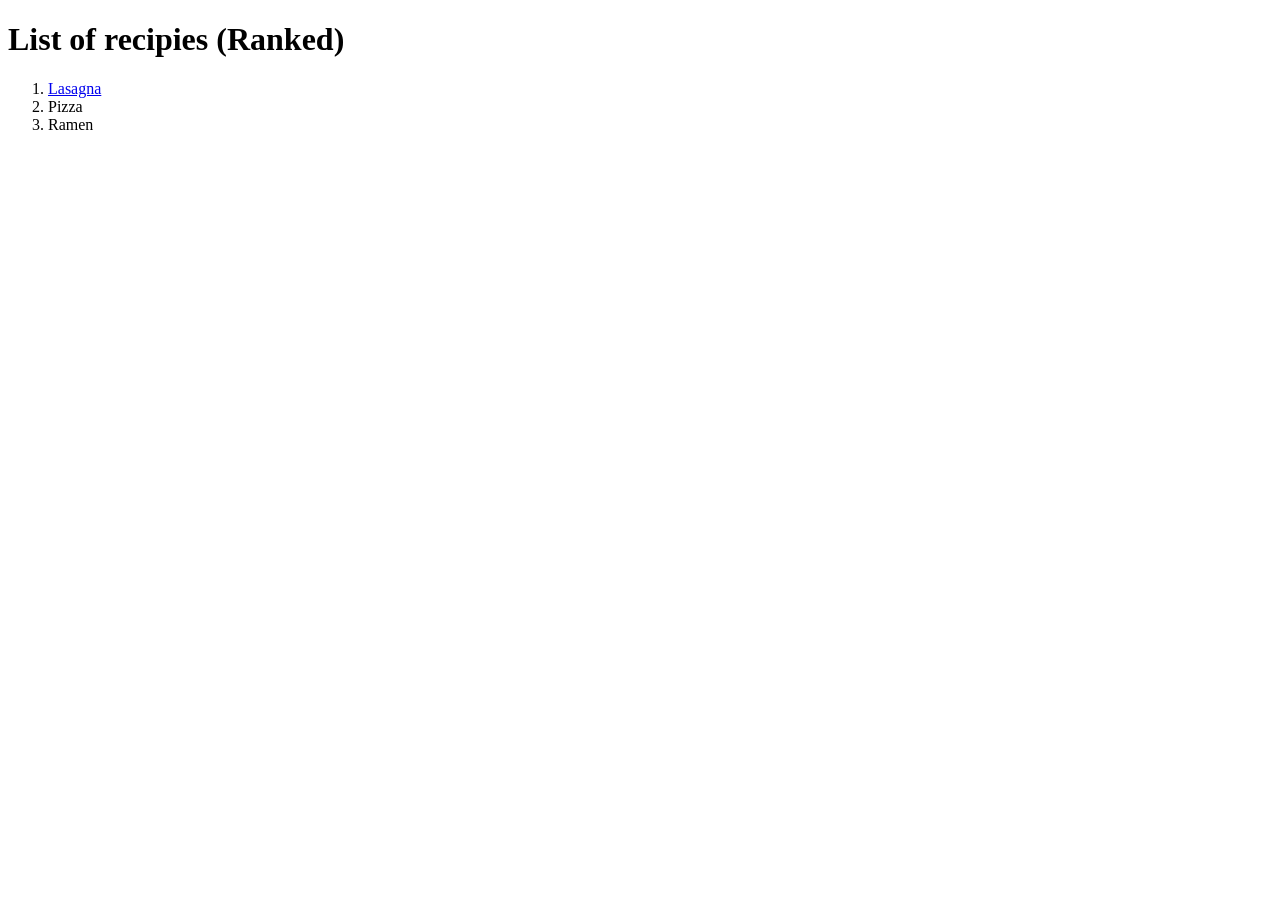
==== index.html @ ce0bae59 "9/17/2026 Things I learned today: 1. Relearned how to use elements, like lists, paragraphs, and head" ====
<!DOCTYPE html>
<html lang="en">
<head>
    <meta charset="UTF-8">
    <meta name="viewport" content="width=device-width, initial-scale=1.0">
    <title>MealMash</title>
</head>
<body>
    <h1>List of recipies (Ranked)</h1>
    <ol>
        <li><a href="recipies/lasagna.html">Lasagna</a></li>
        <li>Pizza</li>
        <li>Ramen</li>
    </ol>
</body>
</html>
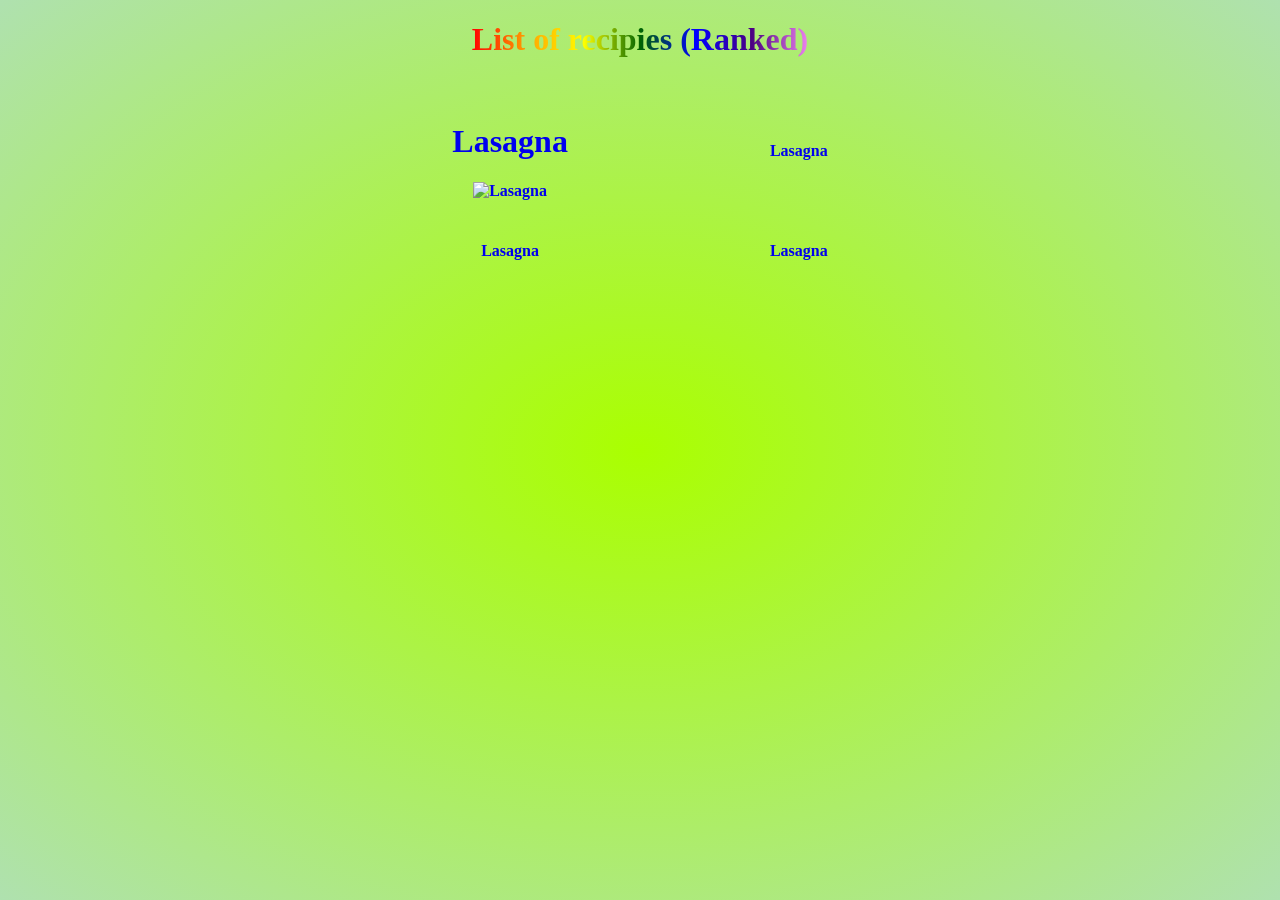
==== commit d04fa377: "Sept 21, 2026 Changes: 1. Added a feature that makes the image of the final result for recipes appea" ====
--- a/index.html
+++ b/index.html
@@ -4,13 +4,35 @@
     <meta charset="UTF-8">
     <meta name="viewport" content="width=device-width, initial-scale=1.0">
     <title>MealMash</title>
+    <link rel="stylesheet" href="../style.css">
 </head>
-<body>
-    <h1>List of recipies (Ranked)</h1>
-    <ol>
-        <li><a href="recipies/lasagna.html">Lasagna</a></li>
-        <li>Pizza</li>
-        <li>Ramen</li>
-    </ol>
+<body class="homepage">
+    <div class="title">
+        <h1 class="tony">List of recipies (Ranked)</h1>  
+    </div>
+    <div class="title">
+        <table class="">
+            <tr>
+                <th>
+                    <a href="recipies/lasagna.html">
+                        <h1>Lasagna</h1>
+                        <img src="images/lasagna.jpg" alt="Lasagna">
+                    </a>
+
+                </th>
+                <th>
+                    <a href="recipies/lasagna.html">Lasagna</a></li>
+                </th>
+            </tr>
+            <tr>
+                <th>
+                    <a href="recipies/lasagna.html">Lasagna</a></li>
+                </th>
+                <th>
+                    <a href="recipies/lasagna.html">Lasagna</a></li>
+                </th>
+            </tr>
+        </table>
+    </div>
 </body>
 </html>
--- a/style.css
+++ b/style.css
@@ -0,0 +1,75 @@
+.whiteout {
+    color: whitesmoke;
+}
+
+.buttoncol{
+    color:black;
+}
+
+.linkbox{
+    display: flex;
+    justify-content: end;
+}
+
+.title{
+    display: flex;
+    justify-content: center;
+}
+
+.homepage{
+    height: 100vh;
+    background-image: radial-gradient(#AAFF00, #AFE1AF);
+    margin: 0;
+}
+
+.lasagnapage{
+    height: 100vh;
+    background-image: radial-gradient(#ff7b00, #e9450a);
+    margin: 0;
+}
+
+.dropdown{
+    position: relative;
+}
+
+.dropdown-content{
+    display: none;
+    position: absolute;
+    background-color: #f9f9f9;
+    min-width: 130px;
+    box-shadow: 0px 8px 16px 0px rgba(0,0,0,0.2);
+    padding: 12px 16px;
+    justify-content: center;
+    align-items: center;
+}
+
+.dropdown:hover .dropdown-content {
+  display: block;
+}
+
+.imgflex{
+    display: flex;
+    justify-content: center;
+}
+
+li{
+    font-size: 20px;
+}
+
+.home-table{
+    border: 2px red;
+    border-collapse: collapse;
+}
+
+table th{
+    padding: 20px 100px;
+}
+
+a {
+    text-decoration: none;
+}
+
+.tony {
+  background-image: linear-gradient(to left, violet, indigo, blue, #006400, yellow, orange, red);   -webkit-background-clip: text;
+  color: transparent;
+}
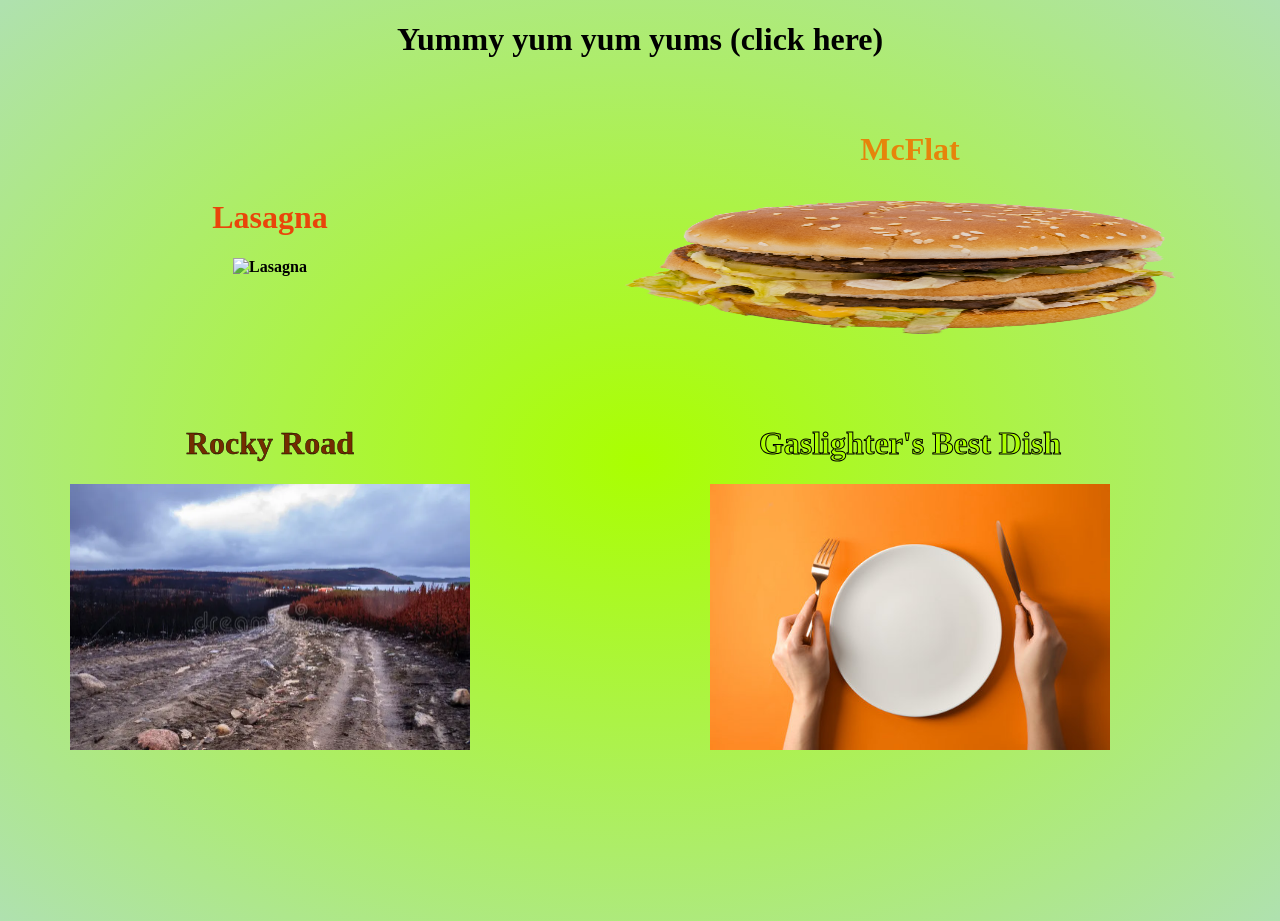
==== commit 84efd76d: "Sept 27, 2026 (the push after class didn't go through oops) Things I Changed: 1. Added new recipe pa" ====
--- a/index.html
+++ b/index.html
@@ -8,28 +8,39 @@
 </head>
 <body class="homepage">
     <div class="title">
-        <h1 class="tony">List of recipies (Ranked)</h1>  
+        <a href="https://www.youtube.com/watch?v=1WKxjIhlw_0">
+            <h1>Yummy yum yum yums (click here)</h1>
+        </a>
     </div>
     <div class="title">
-        <table class="">
+        <table class="home-table">
             <tr>
                 <th>
                     <a href="recipies/lasagna.html">
-                        <h1>Lasagna</h1>
+                        <h1 class="las">Lasagna</h1>
                         <img src="images/lasagna.jpg" alt="Lasagna">
                     </a>
 
                 </th>
                 <th>
-                    <a href="recipies/lasagna.html">Lasagna</a></li>
+                    <a href="recipies/mcflat.html">
+                        <h1 class="mcflat">McFlat</h1>
+                        <img src="images/Big_Mac.png" alt="Flat Mac" width="600" height="150">
+                    </a>
                 </th>
             </tr>
             <tr>
                 <th>
-                    <a href="recipies/lasagna.html">Lasagna</a></li>
+                    <a href="recipies/rockyroad.html">
+                        <h1 class="road">Rocky Road</h1>
+                        <img src="images/road-lot-rocks-dirt-front-house-very-muddy-sky-cloudy-357967386.webp" alt="Rocky Road" width="400" height="auto">
+                    </a>
                 </th>
                 <th>
-                    <a href="recipies/lasagna.html">Lasagna</a></li>
+                    <a href="recipies/gas.html">
+                        <h1 class="gaslighter">Gaslighter's Best Dish</h1>
+                        <img src="images/360_F_243640274_bRUJEbjJw0ei8K9vrHTMVAfKMtwNx0qO.jpg" alt="Gaslighter's Best Dish" width="400" height="auto">
+                    </a>
                 </th>
             </tr>
         </table>
--- a/style.css
+++ b/style.css
@@ -1,19 +1,47 @@
+/* border-box reset */
+html {
+    box-sizing: border-box;
+}
+
+*,
+*::before,
+*::after{
+    box-sizing: inherit;
+}
+
 .whiteout {
     color: whitesmoke;
+
 }
 
 .buttoncol{
     color:black;
 }
 
-.linkbox{
+.top {
     display: flex;
-    justify-content: end;
+    align-items: center;
+    justify-content: space-between;
 }
 
-.title{
-    display: flex;
+.title {
+    text-align: center;
+    flex: 1;
+}
+
+.link {
+    width: 120px;
+    align-items: center;
     justify-content: center;
+}
+
+.home-button {
+    background-color: black;
+    color: whitesmoke;
+}
+
+.spacer {
+    width: 150px;
 }
 
 .homepage{
@@ -57,19 +85,39 @@
 }
 
 .home-table{
+    display: flex;
     border: 2px red;
     border-collapse: collapse;
+    justify-content: center;
 }
 
 table th{
-    padding: 20px 100px;
+    padding: 30px 70px;
 }
 
 a {
+    color: black;
     text-decoration: none;
 }
 
-.tony {
-  background-image: linear-gradient(to left, violet, indigo, blue, #006400, yellow, orange, red);   -webkit-background-clip: text;
-  color: transparent;
-}+.road{
+    color: rgb(115, 44, 0);
+    -webkit-text-stroke: 0.4px black;
+}
+
+.las{
+    color:#e9450a;
+}
+
+.mcflat{
+    color: rgb(230, 132, 11);
+}
+
+.gaslighter{
+    color: #AAFF00;
+    -webkit-text-stroke: 1px black;
+}
+
+.mcflatpage{
+    background-color: bisque;
+}
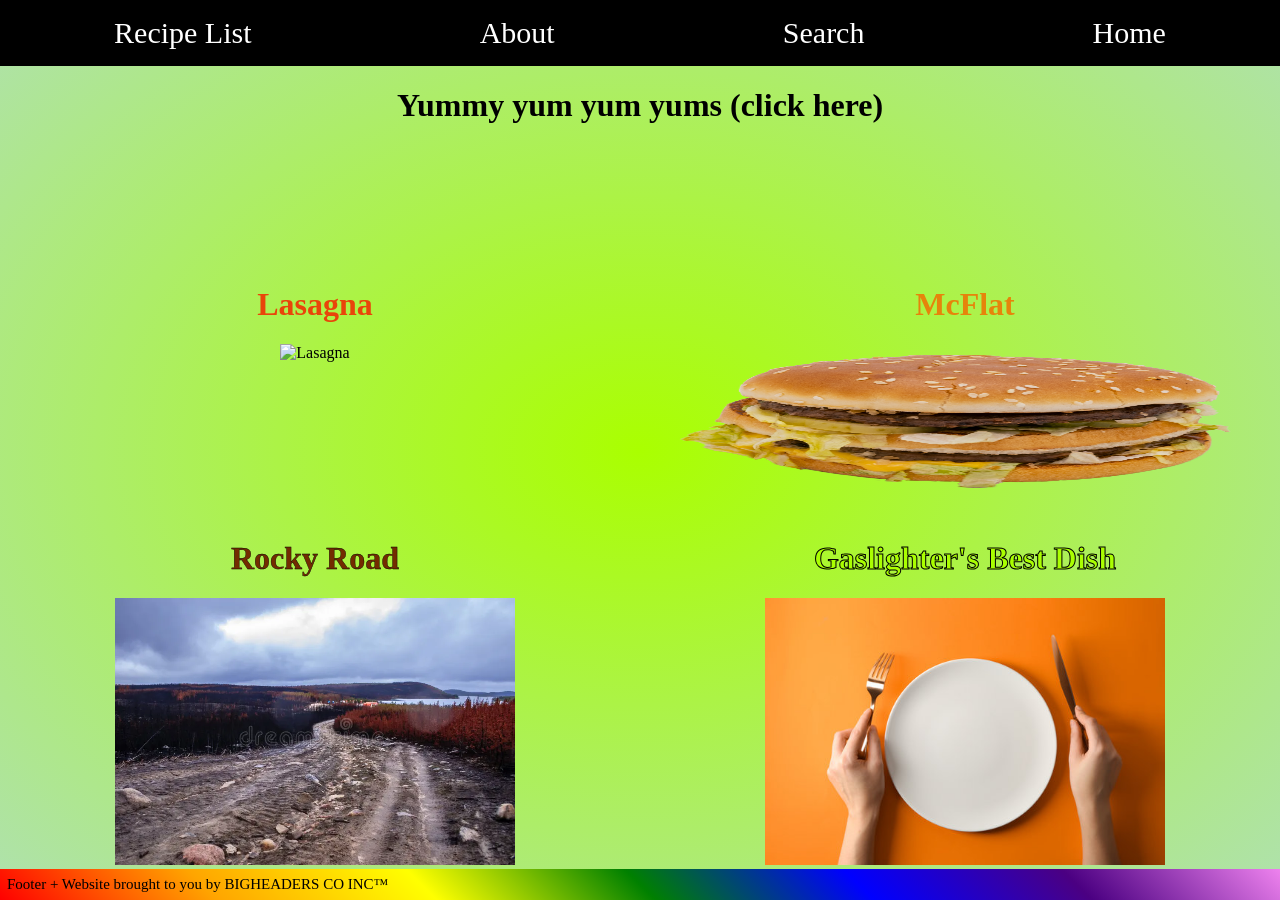
==== commit 19eccdf6: "Sept 30 1:47AM Things I Changed: 1. Changed homepage to better utilize flexboxes 2. Added footer (st" ====
--- a/index.html
+++ b/index.html
@@ -7,43 +7,57 @@
     <link rel="stylesheet" href="../style.css">
 </head>
 <body class="homepage">
+    <nav>
+        <ul>
+            <li>
+                <div class="dropdown">
+                    <button class="drop-button">Recipe List</button>
+                    <div class="dropdown-content-all">
+                        <a href="recipies/lasagna.html">Lasagna</a>
+                        <a href="recipies/mcflat.html">McFlat</a>
+                        <a href="recipies/rockyroad.html">Rocky Road</a>
+                        <a href="recipies/gaslighter.html">Gaslighter's Best Dish</a>
+                    </div>
+                </div>
+            </li>
+            <li><a href="https://github.com/ashermemon/meal-mash">About</a></li>
+            <li><a href="#">Search</a></li>
+            <li><a href="index.html">Home</a></li>
+        </ul>
+    </nav>
+
+
     <div class="title">
-        <a href="https://www.youtube.com/watch?v=1WKxjIhlw_0">
-            <h1>Yummy yum yum yums (click here)</h1>
-        </a>
+        <h1>
+            <a href="https://www.youtube.com/watch?v=1WKxjIhlw_0">Yummy yum yum yums (click here)</a>
+        </h1>
     </div>
-    <div class="title">
-        <table class="home-table">
-            <tr>
-                <th>
-                    <a href="recipies/lasagna.html">
-                        <h1 class="las">Lasagna</h1>
-                        <img src="images/lasagna.jpg" alt="Lasagna">
-                    </a>
-
-                </th>
-                <th>
-                    <a href="recipies/mcflat.html">
-                        <h1 class="mcflat">McFlat</h1>
-                        <img src="images/Big_Mac.png" alt="Flat Mac" width="600" height="150">
-                    </a>
-                </th>
-            </tr>
-            <tr>
-                <th>
-                    <a href="recipies/rockyroad.html">
-                        <h1 class="road">Rocky Road</h1>
-                        <img src="images/road-lot-rocks-dirt-front-house-very-muddy-sky-cloudy-357967386.webp" alt="Rocky Road" width="400" height="auto">
-                    </a>
-                </th>
-                <th>
-                    <a href="recipies/gas.html">
-                        <h1 class="gaslighter">Gaslighter's Best Dish</h1>
-                        <img src="images/360_F_243640274_bRUJEbjJw0ei8K9vrHTMVAfKMtwNx0qO.jpg" alt="Gaslighter's Best Dish" width="400" height="auto">
-                    </a>
-                </th>
-            </tr>
-        </table>
+    <div class="home-grid">
+        <div class="home-item">
+            <a href="recipies/lasagna.html">
+                <h1 class="las">Lasagna</h1>
+                <img src="images/lasagna.jpg" alt="Lasagna">
+            </a>
+        </div>
+        <div class="home-item">
+            <a href="recipies/mcflat.html">
+                <h1 class="mcflat">McFlat</h1>
+                <img src="images/Big_Mac.png" alt="Flat Mac" width="600" height="150">
+            </a>
+        </div>
+        <div class="home-item">
+            <a href="recipies/rockyroad.html">
+                <h1 class="road">Rocky Road</h1>
+                <img src="images/road-lot-rocks-dirt-front-house-very-muddy-sky-cloudy-357967386.webp" alt="Rocky Road" width="400">
+            </a>
+        </div>
+        <div class="home-item">
+            <a href="recipies/gaslighter.html">
+                <h1 class="gaslighter">Gaslighter's Best Dish</h1>
+                <img src="images/360_F_243640274_bRUJEbjJw0ei8K9vrHTMVAfKMtwNx0qO.jpg" alt="Gaslighter's Best Dish" width="400">
+            </a>
+        </div>
     </div>
+    <footer>Footer + Website brought to you by BIGHEADERS CO INC™</footer>
 </body>
 </html>
--- a/style.css
+++ b/style.css
@@ -14,6 +14,14 @@
 
 }
 
+body{
+    margin: 0;
+    padding: 0;
+    min-height: 100vh;
+    display: flex;
+    flex-direction: column;
+}
+
 .buttoncol{
     color:black;
 }
@@ -21,7 +29,7 @@
 .top {
     display: flex;
     align-items: center;
-    justify-content: space-between;
+    justify-content: center;
 }
 
 .title {
@@ -29,12 +37,6 @@
     flex: 1;
 }
 
-.link {
-    width: 120px;
-    align-items: center;
-    justify-content: center;
-}
-
 .home-button {
     background-color: black;
     color: whitesmoke;
@@ -45,33 +47,29 @@
 }
 
 .homepage{
-    height: 100vh;
     background-image: radial-gradient(#AAFF00, #AFE1AF);
-    margin: 0;
 }
 
 .lasagnapage{
-    height: 100vh;
     background-image: radial-gradient(#ff7b00, #e9450a);
-    margin: 0;
 }
 
 .dropdown{
     position: relative;
 }
 
-.dropdown-content{
-    display: none;
-    position: absolute;
-    background-color: #f9f9f9;
-    min-width: 130px;
-    box-shadow: 0px 8px 16px 0px rgba(0,0,0,0.2);
-    padding: 12px 16px;
-    justify-content: center;
-    align-items: center;
-}
-
-.dropdown:hover .dropdown-content {
+.dropdown-content-lasagna{
+    display: none;
+    position: absolute;
+    background-color: #ff7b00;
+    min-width: 150px;
+    box-shadow: 0px 8px 16px 0px rgba(0,0,0,0.2);
+    padding: 12px 16px;
+    justify-content: center;
+    align-items: center;
+}
+
+.dropdown:hover .dropdown-content-lasagna {
   display: block;
 }
 
@@ -84,15 +82,19 @@
     font-size: 20px;
 }
 
-.home-table{
-    display: flex;
-    border: 2px red;
-    border-collapse: collapse;
-    justify-content: center;
-}
-
-table th{
-    padding: 30px 70px;
+.home-grid {
+    display: flex;
+    flex-wrap: wrap;
+    gap: 20px;
+    text-align: center;
+}
+
+.home-item {
+    flex: 0 0 calc(50% - 10px);
+}
+
+.home-item img {
+    max-width: 100%;
 }
 
 a {
@@ -113,11 +115,145 @@
     color: rgb(230, 132, 11);
 }
 
+.dropdown-content-mcflat{
+    display: none;
+    position: absolute;
+    background-color: bisque;
+    min-width: 150px;
+    box-shadow: 0px 8px 16px 0px rgba(0,0,0,0.2);
+    padding: 12px 16px;
+    justify-content: center;
+    align-items: center;
+}
+
+.dropdown:hover .dropdown-content-mcflat {
+  display: block;
+}
+
 .gaslighter{
     color: #AAFF00;
     -webkit-text-stroke: 1px black;
 }
 
+.road-page{
+    background-color: rgb(115, 44, 0);
+}
+
+.dropdown-content-road{
+    display: none;
+    position: absolute;
+    background-color: rgb(115, 44, 0);
+    min-width: 150px;
+    box-shadow: 0px 8px 16px 0px rgba(0,0,0,0.2);
+    padding: 12px 16px;
+    justify-content: center;
+    align-items: center;
+}
+
+.dropdown:hover .dropdown-content-road {
+  display: block;
+}
+
 .mcflatpage{
     background-color: bisque;
 }
+
+nav {
+    position: sticky;
+    top: 0;
+    background-color: black;
+}
+
+nav ul {
+    margin: 0;
+    padding: 0;
+    display: flex;
+    list-style-type: none;
+    align-items: center;
+    justify-content: space-around;
+    font-family: 'Comic Sans MS', 'Comic Sans', cursive;
+}
+
+nav a {
+    display: block;
+    padding: 16px;
+    color: white;
+    text-decoration: none;
+    font-size: 30px;
+    transition: text-decoration-color 0.5s ease;
+}
+nav a:hover, nav a:focus {
+    text-decoration: underline;
+    text-decoration-color: white;
+    text-underline-offset: 6px;
+}
+
+footer {
+    background: linear-gradient(45deg, red, orange, yellow, green, blue, indigo, violet);
+    font-family: 'Comic Sans MS', 'Comic Sans', cursive;
+    font-size: 15px;
+    color: black;
+    margin-top: auto;
+    position: sticky;
+    padding: 7px;
+    bottom: 0;
+    font-weight: 100;
+}
+
+.dropdown-content-all{
+    display: none;
+    position: absolute;
+    background-color: #000000;
+    min-width: 130px;
+    box-shadow: 0px 8px 16px 0px rgba(0,0,0,0.2);
+    padding: 12px 16px;
+    justify-content: center;
+    align-items: center;
+}
+
+.drop-button{
+    background-color: black;
+    border: 0px;
+    color: white;
+    font-family: 'Comic Sans MS', 'Comic Sans', cursive;
+    font-size: 30px;
+    padding: 16px;
+}
+
+.dropdown-content-all a:hover{
+    background-color: #f1f1f1;
+    color: black;
+    text-decoration-color: black;
+}
+
+.dropdown:hover .dropdown-content-all {
+  display: block;
+}
+
+.dropdown:hover .drop-button {
+  background-color: #272927;
+}
+
+.thebigchunkypart{
+    padding-left: 20px;
+}
+
+.gaslighter-title {
+    color: white;
+    -webkit-text-stroke: 1.5px black;
+}
+
+.dropdown-content-gas{
+    display: none;
+    position: absolute;
+    background-color: white;
+    min-width: 150px;
+    box-shadow: 0px 8px 16px 0px rgba(0,0,0,0.2);
+    padding: 12px 16px;
+    justify-content: center;
+    align-items: center;
+}
+
+.dropdown:hover .dropdown-content-gas {
+  display: block;
+}
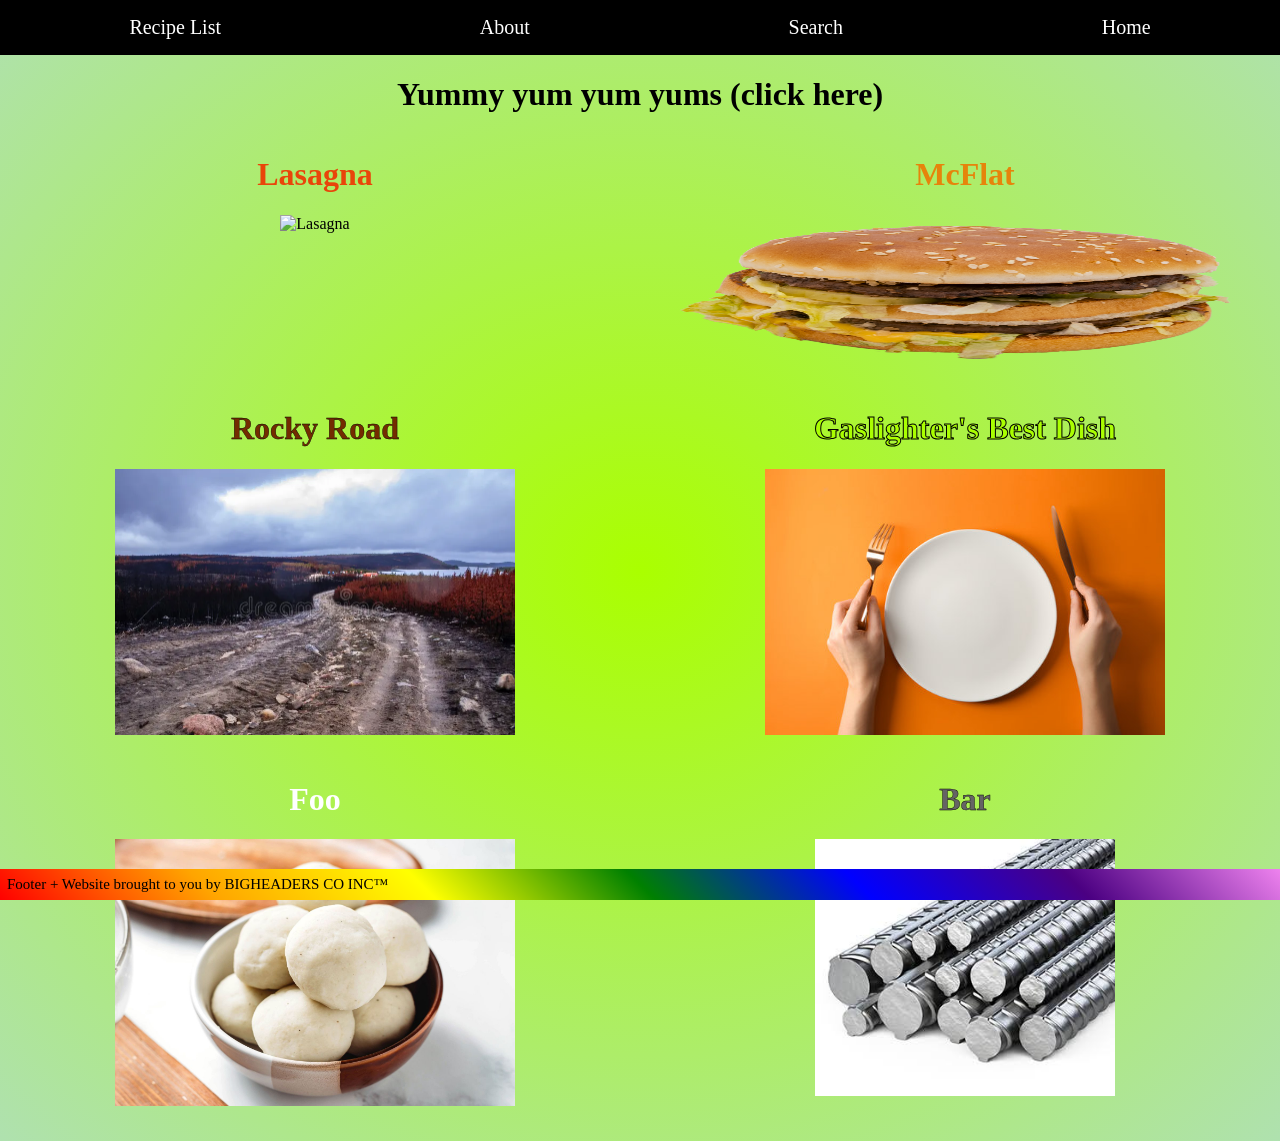
==== commit 394422d3: "FINAL COMMIT SORRY ITS AT 10AM PLZ READ THIS THIS IS VERY COOL AND VERY VERY VEYR INTERESTING STUFF " ====
--- a/index.html
+++ b/index.html
@@ -17,11 +17,13 @@
                         <a href="recipies/mcflat.html">McFlat</a>
                         <a href="recipies/rockyroad.html">Rocky Road</a>
                         <a href="recipies/gaslighter.html">Gaslighter's Best Dish</a>
+                        <a href="recipies/foo.html">Foo</a>
+                        <a href="recipies/bar.html">Bar</a>
                     </div>
                 </div>
             </li>
             <li><a href="https://github.com/ashermemon/meal-mash">About</a></li>
-            <li><a href="#">Search</a></li>
+            <li><a href="search.html">Search</a></li>
             <li><a href="index.html">Home</a></li>
         </ul>
     </nav>
@@ -57,6 +59,18 @@
                 <img src="images/360_F_243640274_bRUJEbjJw0ei8K9vrHTMVAfKMtwNx0qO.jpg" alt="Gaslighter's Best Dish" width="400">
             </a>
         </div>
+        <div class="home-item">
+            <a href="recipies/foo.html">
+                <h1 class="foo-home" style="color: white;">Foo</h1>
+                <img src="images/foo-foo-dressing-2138165-4429c80cf5274e17a38565a0298123b4.jpg" alt="Foo" width="400">
+            </a>
+        </div>
+        <div class="home-item">
+            <a href="recipies/bar.html">
+                <h1 class="bar-home" style="color: rgb(101, 100, 100); -webkit-text-stroke: 0.4px black;">Bar</h1>
+                <img src="images/images (1).jpg" alt="Bar" width="300" height="auto">
+            </a>
+        </div>
     </div>
     <footer>Footer + Website brought to you by BIGHEADERS CO INC™</footer>
 </body>
--- a/style.css
+++ b/style.css
@@ -58,6 +58,10 @@
     position: relative;
 }
 
+.dropdown .title h1 {
+    display: inline-block;
+}
+
 .dropdown-content-lasagna{
     display: none;
     position: absolute;
@@ -69,8 +73,8 @@
     align-items: center;
 }
 
-.dropdown:hover .dropdown-content-lasagna {
-  display: block;
+.dropdown:has(.title h1:hover) .dropdown-content-lasagna {
+    display: block;
 }
 
 .imgflex{
@@ -126,8 +130,8 @@
     align-items: center;
 }
 
-.dropdown:hover .dropdown-content-mcflat {
-  display: block;
+.dropdown:has(.title h1:hover) .dropdown-content-mcflat {
+    display: block;
 }
 
 .gaslighter{
@@ -150,8 +154,8 @@
     align-items: center;
 }
 
-.dropdown:hover .dropdown-content-road {
-  display: block;
+.dropdown:has(.title h1:hover) .dropdown-content-road {
+    display: block;
 }
 
 .mcflatpage{
@@ -179,7 +183,7 @@
     padding: 16px;
     color: white;
     text-decoration: none;
-    font-size: 30px;
+    font-size: 20px;
     transition: text-decoration-color 0.5s ease;
 }
 nav a:hover, nav a:focus {
@@ -216,7 +220,7 @@
     border: 0px;
     color: white;
     font-family: 'Comic Sans MS', 'Comic Sans', cursive;
-    font-size: 30px;
+    font-size: 20px;
     padding: 16px;
 }
 
@@ -227,11 +231,11 @@
 }
 
 .dropdown:hover .dropdown-content-all {
-  display: block;
+    display: block;
 }
 
 .dropdown:hover .drop-button {
-  background-color: #272927;
+    background-color: #272927;
 }
 
 .thebigchunkypart{
@@ -254,6 +258,110 @@
     align-items: center;
 }
 
-.dropdown:hover .dropdown-content-gas {
-  display: block;
+.dropdown:has(.title h1:hover) .dropdown-content-gas {
+    display: block;
+}
+
+.dropdown-content-foo{
+    display: none;
+    position: absolute;
+    background-color: yellow;
+    min-width: 150px;
+    box-shadow: 0px 8px 16px 0px rgba(0,0,0,0.2);
+    padding: 12px 16px;
+    justify-content: center;
+    align-items: center;
+}
+
+.dropdown:has(.title h1:hover) .dropdown-content-foo {
+    display: block;
+}
+
+.dropdown-content-bar{
+    display: none;
+    position: absolute;
+    background-color: silver;
+    min-width: 150px;
+    box-shadow: 0px 8px 16px 0px rgba(0,0,0,0.2);
+    padding: 12px 16px;
+    justify-content: center;
+    align-items: center;
+}
+
+.dropdown:has(.title h1:hover) .dropdown-content-bar {
+    display: block;
+}
+
+.search-area {
+    display: flex;
+    flex-direction: column;
+    align-items: center;
+}
+
+.search-label {
+    font-size: 36px;
+    margin-bottom: 16px;
+}
+
+#search-box {
+    width: 100%;
+    max-width: 600px;
+    padding: 14px 24px;
+    font-size: 24px;
+    font-family: inherit;
+    border: 3px solid black;
+    outline: none;
+}
+
+.search-status {
+    font-size: 20px;
+    min-height: 1.5px;
+}
+
+.results {
+    display: flex;
+    flex-wrap: wrap;
+    justify-content: center;
+    gap: 24px;
+    width: 100%;
+    max-width: 1100px;
+}
+
+.result-card {
+    width: 250px;
+    background-color: whitesmoke;
+    border: 3px solid black;
+    border-radius: 12px;
+    padding: 12px;
+    text-align: center;
+}
+
+.result-card img {
+    width: 100%;
+    height: 160px;
+    object-fit: cover;
+    border-radius: 6px;
+}
+
+.result-card h2 {
+    margin: 12px 0 4px;
+    font-size: 26px;
+}
+
+.result-card:hover{
+    background-color: black;
+    color: whitesmoke;
+}
+
+.result-card:focus-visible {
+    outline: 4px solid black;
+    outline-offset: 4px;
+}
+
+.user-recipe {
+    color: rebeccapurple;
+}
+
+.bar{
+    color: silver;
 }
